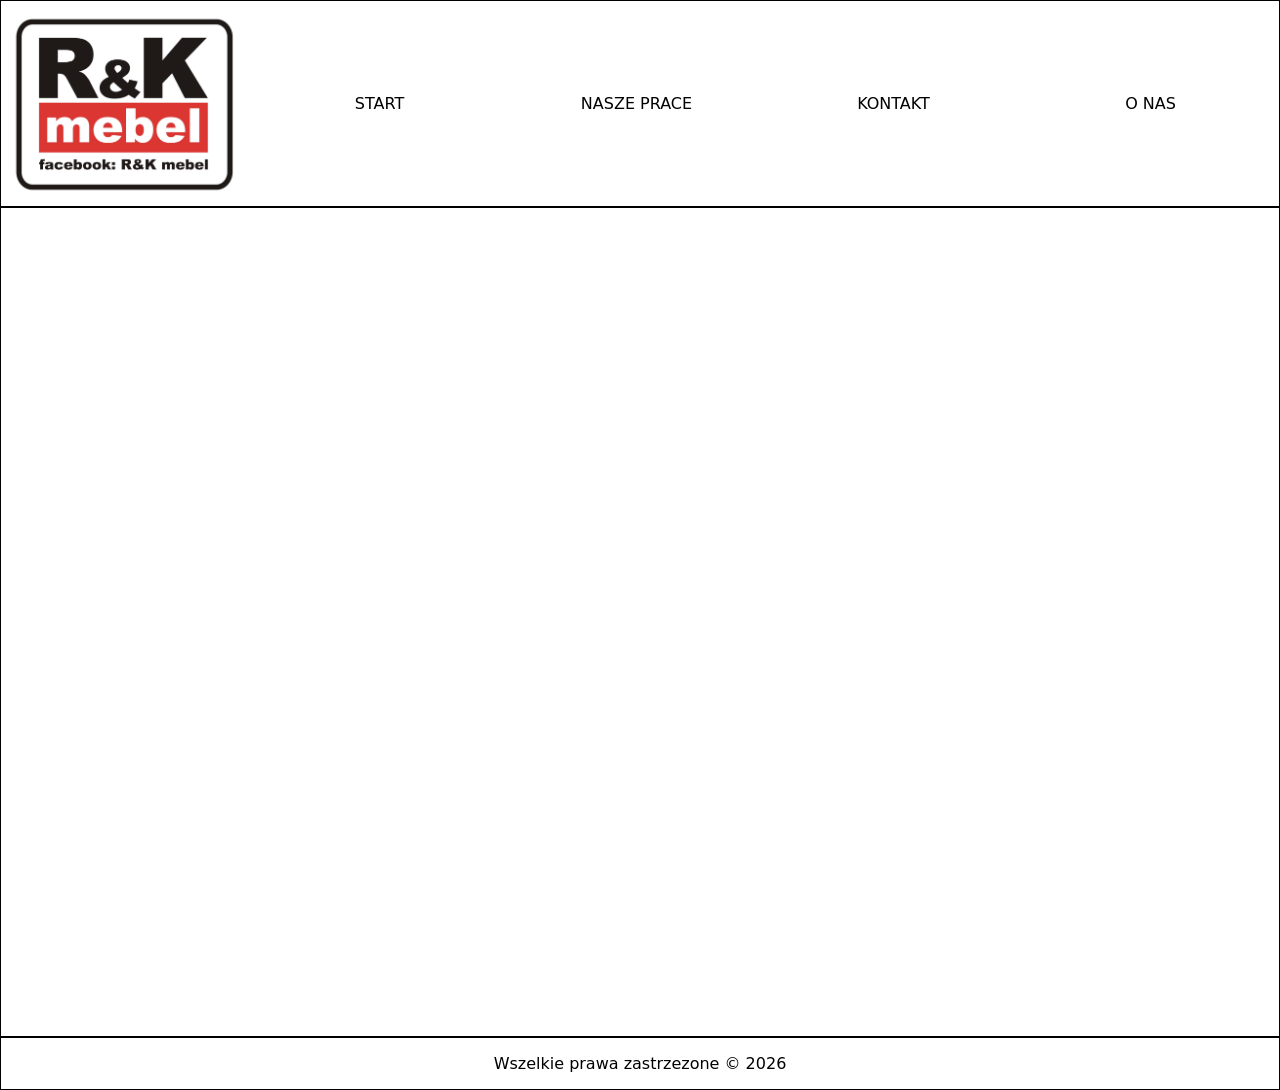
==== about.html @ a475bfe5 "Add initial HTML structure for index and work pages - Created index.html with navigation, hero secti" ====
<!doctype html>
<html lang="en">
  <head>
    <meta charset="UTF-8" />
    <meta name="viewport" content="width=device-width, initial-scale=1.0" />
    <title>Document</title>
    <link rel="stylesheet" href="css/addstyle.css" />
  </head>
  <body>
    <!-- Wrapper -->
    <div class="layout">
      <!-- Głowa strony z nawigacją -->
      <header class="header">
        <img src="images/rk_logo.jpg" width="250px" alt="logo" />
        <nav>
          <ul>
            <li class="start"><a href="index.html">Start</a></li>
            <li class="work">
              <a href="work.html"
                >Nasze prace <br /><span>(moje i Wojtka, a nie Kiszki)</span></a
              >
            </li>
            <li class="contact"><a href="about.html">Kontakt</a></li>
            <li class="about"><a href="contact.html">O nas</a></li>
          </ul>
        </nav>
      </header>

      <!-- Informacje o firmie -->
      <main class="main"></main>

      <!-- Stopka z social media -->
      <footer class="footer">
        <p>Wszelkie prawa zastrzezone &copy; 2026</p>
      </footer>
    </div>
  </body>
</html>
---- css/addstyle.css ----
/* Reset - pseudoelementy będą zachowywać się tak samo jak normalne elementy */
*,
*::before,
*::after {
  box-sizing: border-box;
}
body {
  margin: 0;
  font-family: system-ui, sans-serif;
}

/* Mobile First */
.layout {
  display: grid;
  grid-template-columns: 1fr;
  grid-template-rows: 1fr 3fr auto;
  grid-template-areas:
    "header"
    "main"
    "footer";
}

/* Header */
.header {
  grid-area: header;
  flex-direction: column;
  display: flex;
  align-items: center;
  border: 1px black solid;
  width: 100%;
}
nav {
  width: 100%;
}

ul {
  display: flex;
  justify-content: space-around;
  flex-wrap: wrap;
  padding: 0;
  margin: 0;
  width: 100%;
}
li {
  display: flex;
  justify-content: center;
  list-style: none;
  width: 100%;
}

li > a {
  display: inline-block;
  text-align: center;
  height: 3em;
  line-height: 3em;
  width: 100%;
  text-decoration: none;
  color: black;
  text-transform: uppercase;
}
span {
  font-size: xx-small;
  color: white;
}

/* Treść główna */
.main {
  grid-area: main;
  border: 1px black solid;
}

/* Stopka */
.footer {
  grid-area: footer;
  text-align: center;
  border: 1px black solid;
}

/* Desktop */
@media (min-width: 768px) {
  .layout {
    grid-template-columns: 1fr 2fr;
    grid-template-rows: 1fr 4fr auto;
    grid-template-areas:
      "header header "
      "main main"
      "footer footer ";

    ul {
      flex-wrap: nowrap;
    }
    li:hover {
      background-color: #db3632;
    }
    a:hover {
      span {
        color: black;
      }
      color: white;
    }

    .header {
      flex-direction: row;
    }
  }
}
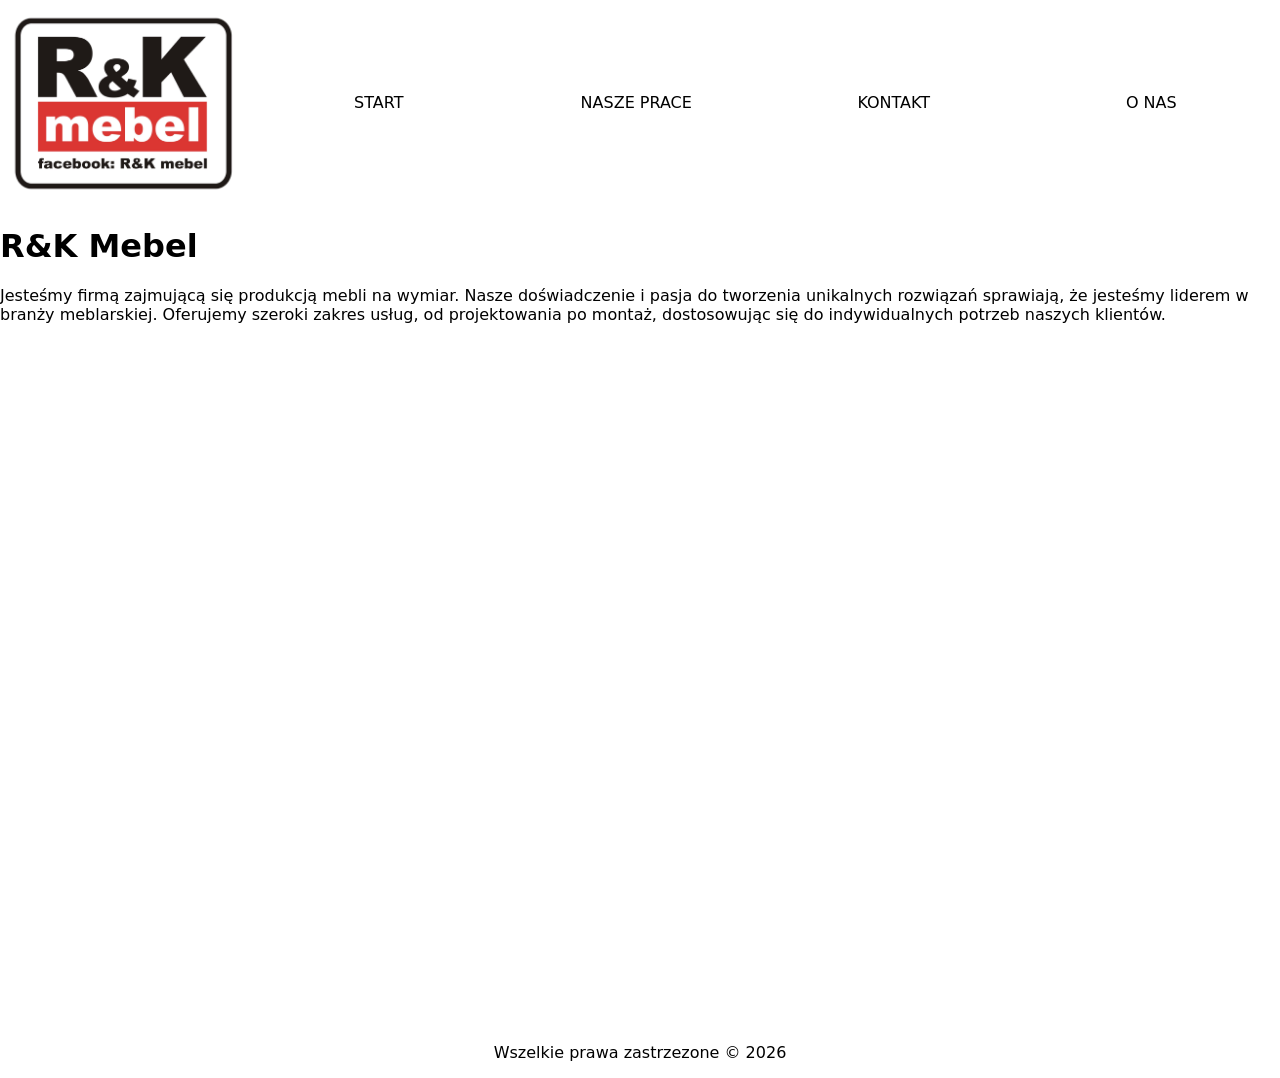
==== commit 44c55521: "Refactor code structure for improved readability and maintainability" ====
--- a/about.html
+++ b/about.html
@@ -20,14 +20,23 @@
                 >Nasze prace <br /><span>(moje i Wojtka, a nie Kiszki)</span></a
               >
             </li>
-            <li class="contact"><a href="about.html">Kontakt</a></li>
-            <li class="about"><a href="contact.html">O nas</a></li>
+            <li class="contact"><a href="contact.html">Kontakt</a></li>
+            <li class="about"><a href="about.html">O nas</a></li>
           </ul>
         </nav>
       </header>
 
       <!-- Informacje o firmie -->
-      <main class="main"></main>
+      <main class="main">
+        <h1>R&K Mebel</h1>
+        <p>
+          Jesteśmy firmą zajmującą się produkcją mebli na wymiar. Nasze
+          doświadczenie i pasja do tworzenia unikalnych rozwiązań sprawiają, że
+          jesteśmy liderem w branży meblarskiej. Oferujemy szeroki zakres usług,
+          od projektowania po montaż, dostosowując się do indywidualnych potrzeb
+          naszych klientów.
+        </p>
+      </main>
 
       <!-- Stopka z social media -->
       <footer class="footer">
--- a/css/addstyle.css
+++ b/css/addstyle.css
@@ -26,7 +26,6 @@
   flex-direction: column;
   display: flex;
   align-items: center;
-  border: 1px black solid;
   width: 100%;
 }
 nav {
@@ -66,14 +65,12 @@
 /* Treść główna */
 .main {
   grid-area: main;
-  border: 1px black solid;
 }
 
 /* Stopka */
 .footer {
   grid-area: footer;
   text-align: center;
-  border: 1px black solid;
 }
 
 /* Desktop */
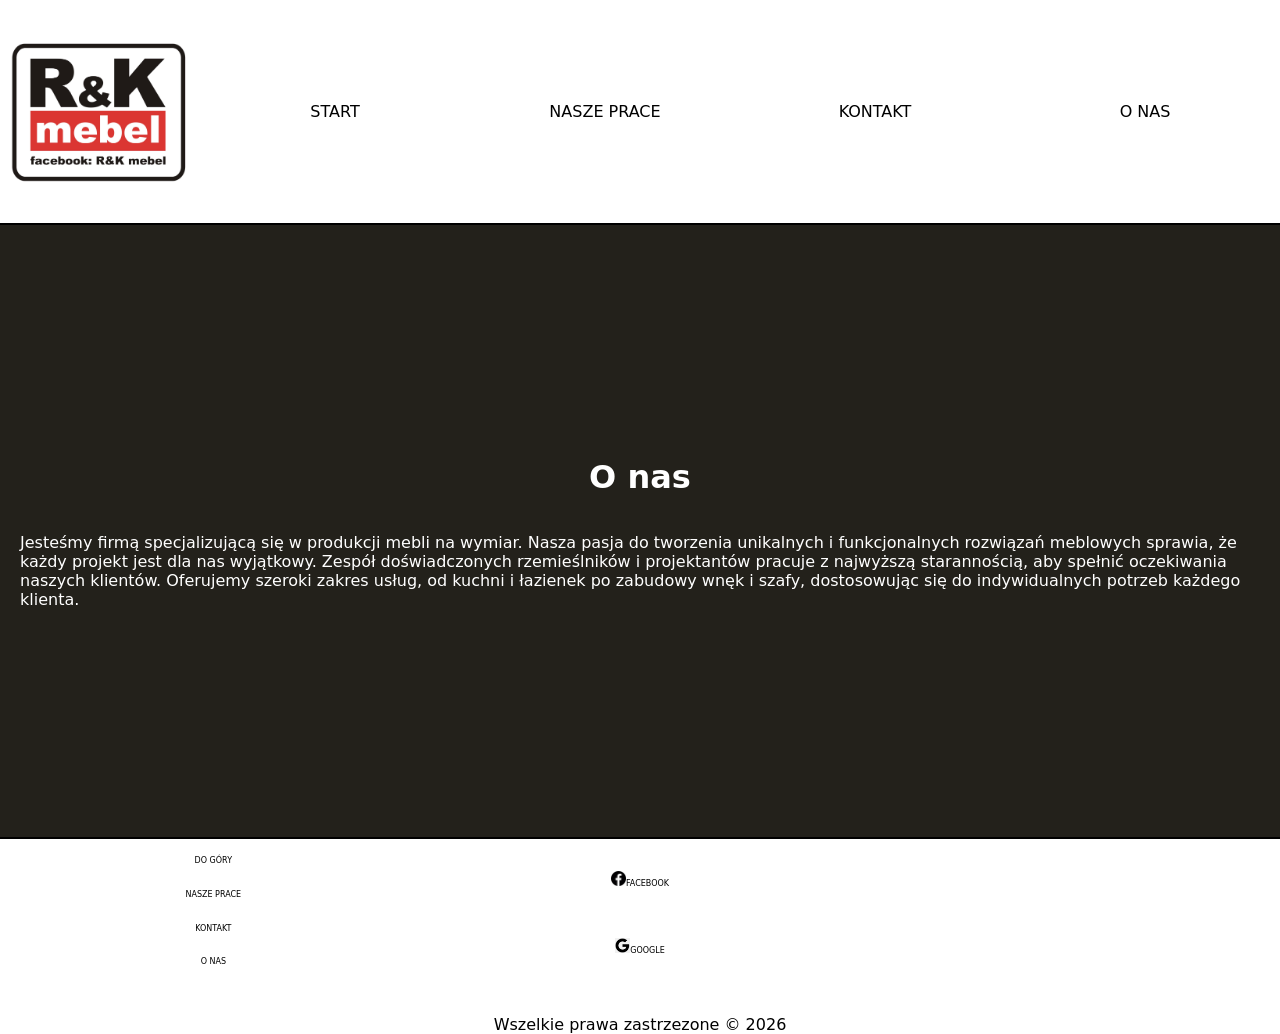
==== commit 9b212eaf: "Update HTML metadata, enhance content, and improve footer structure across multiple pages" ====
--- a/about.html
+++ b/about.html
@@ -3,15 +3,18 @@
   <head>
     <meta charset="UTF-8" />
     <meta name="viewport" content="width=device-width, initial-scale=1.0" />
-    <title>Document</title>
+    <meta name="description" content="Meble na wymiar!" />
+    <meta name="keywords" content="meble, biurowe, wymiar" />
+    <meta name="author" content="M. Urban" />
     <link rel="stylesheet" href="css/addstyle.css" />
+    <title>R&K Mebel</title>
   </head>
   <body>
     <!-- Wrapper -->
     <div class="layout">
       <!-- Głowa strony z nawigacją -->
-      <header class="header">
-        <img src="images/rk_logo.jpg" width="250px" alt="logo" />
+      <header id="header" class="header">
+        <img src="images/rk_logo.jpg" width="200px" alt="logo" />
         <nav>
           <ul>
             <li class="start"><a href="index.html">Start</a></li>
@@ -25,21 +28,36 @@
           </ul>
         </nav>
       </header>
-
+      
       <!-- Informacje o firmie -->
       <main class="main">
-        <h1>R&K Mebel</h1>
+        <h1>O nas</h1>
         <p>
-          Jesteśmy firmą zajmującą się produkcją mebli na wymiar. Nasze
-          doświadczenie i pasja do tworzenia unikalnych rozwiązań sprawiają, że
-          jesteśmy liderem w branży meblarskiej. Oferujemy szeroki zakres usług,
-          od projektowania po montaż, dostosowując się do indywidualnych potrzeb
-          naszych klientów.
+          Jesteśmy firmą specjalizującą się w produkcji mebli na wymiar. Nasza
+          pasja do tworzenia unikalnych i funkcjonalnych rozwiązań meblowych
+          sprawia, że każdy projekt jest dla nas wyjątkowy. Zespół doświadczonych
+          rzemieślników i projektantów pracuje z najwyższą starannością, aby
+          spełnić oczekiwania naszych klientów. Oferujemy szeroki zakres usług,
+          od kuchni i łazienek po zabudowy wnęk i szafy, dostosowując się do
+          indywidualnych potrzeb każdego klienta.
         </p>
       </main>
 
       <!-- Stopka z social media -->
       <footer class="footer">
+        <ul>
+          <li><a href="#header">Do góry</a></li>
+          <li><a href="/work.html">Nasze prace</a></li>
+          <li><a href="/contact.html">Kontakt</a></li>
+          <li><a href="/about.html">O nas</a></li>
+        </ul>
+
+                <ul class="social"><li><a href="https://www.facebook.com/profile.php?id=100063766892198"><img src="images/logo_face.png" width="15px" height="15px" alt="facebook_logo">Facebook</a></li>
+                <li><a href="https://share.google/gn8BZq0SHBcMDeERC"><img src="images/logo_google.png" width="15px" height="15px" alt="google_logo">Google</a></li>
+              </li></ul>
+
+        <!-- Dodany iframe z mapą Google -->
+        <iframe src="https://www.google.com/maps/embed?pb=!1m18!1m12!1m3!1d2385.871407178427!2d18.16419107649188!3d53.27392367226846!2m3!1f0!2f0!3f0!3m2!1i1024!2i768!4f13.1!3m3!1m2!1s0x4703196f0be044db%3A0xdd2578dd9bd45ff7!2sKrakowska%202%2C%2086-022%20Sienno!5e0!3m2!1spl!2spl!4v1774010759735!5m2!1spl!2spl" style="border:0;" allowfullscreen="" loading="lazy" referrerpolicy="no-referrer-when-downgrade"></iframe>
         <p>Wszelkie prawa zastrzezone &copy; 2026</p>
       </footer>
     </div>
--- a/css/addstyle.css
+++ b/css/addstyle.css
@@ -8,12 +8,13 @@
   margin: 0;
   font-family: system-ui, sans-serif;
 }
+/* ------------------------------------------------------------ */
 
 /* Mobile First */
 .layout {
   display: grid;
   grid-template-columns: 1fr;
-  grid-template-rows: 1fr 3fr auto;
+  grid-template-rows: auto 1fr auto;
   grid-template-areas:
     "header"
     "main"
@@ -27,7 +28,9 @@
   display: flex;
   align-items: center;
   width: 100%;
+  border-bottom: 2px solid black;
 }
+
 nav {
   width: 100%;
 }
@@ -64,40 +67,125 @@
 
 /* Treść główna */
 .main {
+  display: flex;
+  flex-direction: column;
+  background-color: #23211B;
+  color: white;
   grid-area: main;
+  grid-row: 2/3;
+  z-index: 0;
+  justify-content: center;
+  align-items: center;
+  overflow: hidden;
+}
+
+.main > p{
+  padding: 0 20px;
 }
 
 /* Stopka */
 .footer {
   grid-area: footer;
   text-align: center;
+  border-top: 2px solid black;
+  background-color: #23211B;
+  color: white;
+  padding-top: 10px;
 }
+.footer > ul {
+  display: flex;
+  justify-content: center;
+  flex-wrap: nowrap;
+  padding: 0;
+  margin: 0;
+  padding-bottom: 15px;
+}
+.footer > ul > li > a {
+  font-size: 0.5em;
+  color: white;
+}
+
+/* ------------------------------------------------------------ */
 
 /* Desktop */
 @media (min-width: 768px) {
   .layout {
     grid-template-columns: 1fr 2fr;
-    grid-template-rows: 1fr 4fr auto;
+    grid-template-rows: 25vh 68vh 7vh;
     grid-template-areas:
       "header header "
-      "main main"
+      "main main "
       "footer footer ";
+  }
 
-    ul {
-      flex-wrap: nowrap;
-    }
-    li:hover {
-      background-color: #db3632;
-    }
-    a:hover {
-      span {
-        color: black;
-      }
-      color: white;
+  ul {
+    flex-wrap: nowrap;
+  }
+
+  /* Header */
+  .header {
+    flex-direction: row;
+  }
+    .header > nav > ul > li > a{
+      transition: 0.3s;
     }
 
-    .header {
-      flex-direction: row;
+  .header > nav > ul > li > a:hover {
+    background-color: #db3632;
+  }
+
+  /* Dowcip po najechaniu myszką na link/span */
+  a:hover {
+    span {
+      color: black;
     }
+    color: white;
   }
+  
+  /* Sekcja */
+  .section > ul {
+    flex-direction: column;
+    align-items: flex-start;
+    height: 100%;
+    background-color: #23211B;
+  }
+   .section > ul > li {
+    font-size: 1.5em;
+    transition: 0.5s;
+  }
+
+  section > ul > li:hover {
+    font-size: 1.6em;
+    cursor: default;
+  }
+
+ /*Footer*/
+ .footer {
+  display: flex;
+  flex-wrap: wrap;
+  background-color: transparent;
+  color: black;
+  justify-content: space-around;
+ }
+
+ .footer > ul {
+  flex-wrap: wrap;
+  width: 30%;
 }
+
+.footer > iframe{
+  width: 30%;
+}
+.social{
+  display: flex;
+  justify-content: center;
+  align-items: center;
+  width: 100%;
+}
+  .footer > ul > li > a {
+    color: black;
+  }
+    .footer > p{
+    width: 100%;
+    }
+}
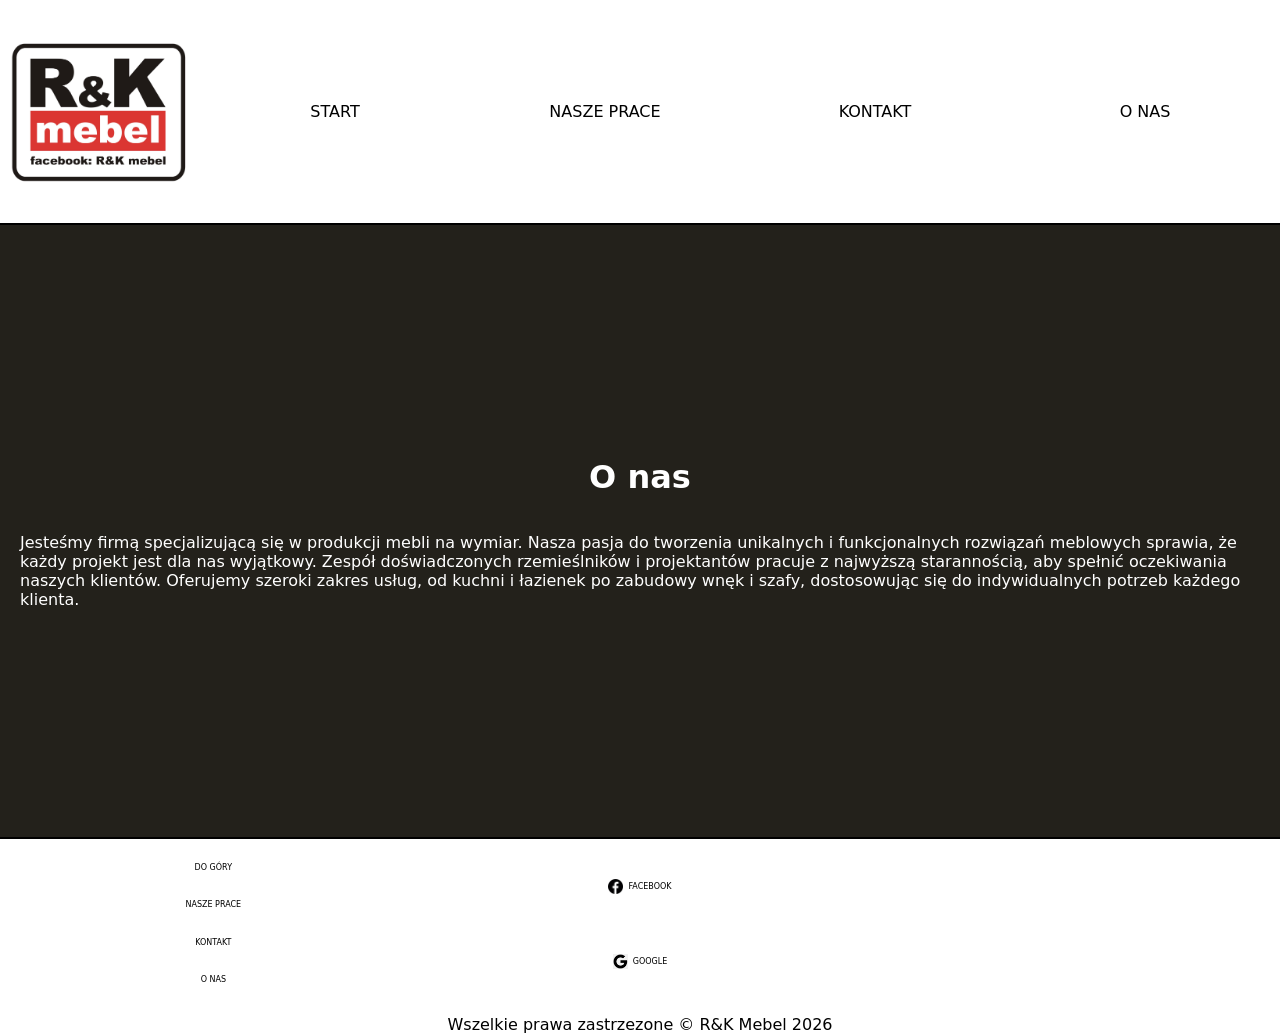
==== commit 6ffc91ad: "Update social media links and footer text across multiple pages; improve HTML structure and CSS styl" ====
--- a/about.html
+++ b/about.html
@@ -52,13 +52,13 @@
           <li><a href="/about.html">O nas</a></li>
         </ul>
 
-                <ul class="social"><li><a href="https://www.facebook.com/profile.php?id=100063766892198"><img src="images/logo_face.png" width="15px" height="15px" alt="facebook_logo">Facebook</a></li>
-                <li><a href="https://share.google/gn8BZq0SHBcMDeERC"><img src="images/logo_google.png" width="15px" height="15px" alt="google_logo">Google</a></li>
+                <ul class="social"><li><a href="https://www.facebook.com/profile.php?id=100063766892198"><img src="images/logo_face.png" width="15px" height="15px" alt="facebook_logo"> Facebook</a></li>
+                <li><a href="https://share.google/gn8BZq0SHBcMDeERC"><img src="images/logo_google.png" width="15px" height="15px" alt="google_logo"> Google</a></li>
               </li></ul>
 
         <!-- Dodany iframe z mapą Google -->
         <iframe src="https://www.google.com/maps/embed?pb=!1m18!1m12!1m3!1d2385.871407178427!2d18.16419107649188!3d53.27392367226846!2m3!1f0!2f0!3f0!3m2!1i1024!2i768!4f13.1!3m3!1m2!1s0x4703196f0be044db%3A0xdd2578dd9bd45ff7!2sKrakowska%202%2C%2086-022%20Sienno!5e0!3m2!1spl!2spl!4v1774010759735!5m2!1spl!2spl" style="border:0;" allowfullscreen="" loading="lazy" referrerpolicy="no-referrer-when-downgrade"></iframe>
-        <p>Wszelkie prawa zastrzezone &copy; 2026</p>
+        <p>Wszelkie prawa zastrzezone &copy; R&K Mebel 2026</p>
       </footer>
     </div>
   </body>
--- a/css/addstyle.css
+++ b/css/addstyle.css
@@ -69,7 +69,7 @@
 .main {
   display: flex;
   flex-direction: column;
-  background-color: #23211B;
+  background-color: #23211b;
   color: white;
   grid-area: main;
   grid-row: 2/3;
@@ -79,7 +79,7 @@
   overflow: hidden;
 }
 
-.main > p{
+.main > p {
   padding: 0 20px;
 }
 
@@ -88,7 +88,7 @@
   grid-area: footer;
   text-align: center;
   border-top: 2px solid black;
-  background-color: #23211B;
+  background-color: #23211b;
   color: white;
   padding-top: 10px;
 }
@@ -101,8 +101,17 @@
   padding-bottom: 15px;
 }
 .footer > ul > li > a {
+  display: flex;
+  justify-content: center;
+  align-items: center;
   font-size: 0.5em;
   color: white;
+  height: 100%;
+  width: 40%;
+}
+
+.footer > ul > li > a > img {
+  margin-right: 5px;
 }
 
 /* ------------------------------------------------------------ */
@@ -126,9 +135,9 @@
   .header {
     flex-direction: row;
   }
-    .header > nav > ul > li > a{
-      transition: 0.3s;
-    }
+  .header > nav > ul > li > a {
+    transition: 0.3s;
+  }
 
   .header > nav > ul > li > a:hover {
     background-color: #db3632;
@@ -141,15 +150,15 @@
     }
     color: white;
   }
-  
+
   /* Sekcja */
   .section > ul {
     flex-direction: column;
     align-items: flex-start;
     height: 100%;
-    background-color: #23211B;
-  }
-   .section > ul > li {
+    background-color: #23211b;
+  }
+  .section > ul > li {
     font-size: 1.5em;
     transition: 0.5s;
   }
@@ -159,33 +168,34 @@
     cursor: default;
   }
 
- /*Footer*/
- .footer {
-  display: flex;
-  flex-wrap: wrap;
-  background-color: transparent;
-  color: black;
-  justify-content: space-around;
- }
-
- .footer > ul {
-  flex-wrap: wrap;
-  width: 30%;
-}
-
-.footer > iframe{
-  width: 30%;
-}
-.social{
-  display: flex;
-  justify-content: center;
-  align-items: center;
-  width: 100%;
-}
+  /*Footer*/
+  .footer {
+    display: flex;
+    flex-wrap: wrap;
+    background-color: transparent;
+    color: black;
+    justify-content: space-around;
+  }
+
+  .footer > ul {
+    flex-wrap: wrap;
+    width: 30%;
+    padding-bottom: 0;
+  }
+
+  .footer > iframe {
+    width: 30%;
+  }
+  .social {
+    display: flex;
+    justify-content: center;
+    align-items: center;
+    width: 100%;
+  }
   .footer > ul > li > a {
     color: black;
   }
-    .footer > p{
+  .footer > p {
     width: 100%;
-    }
-}
+  }
+}
